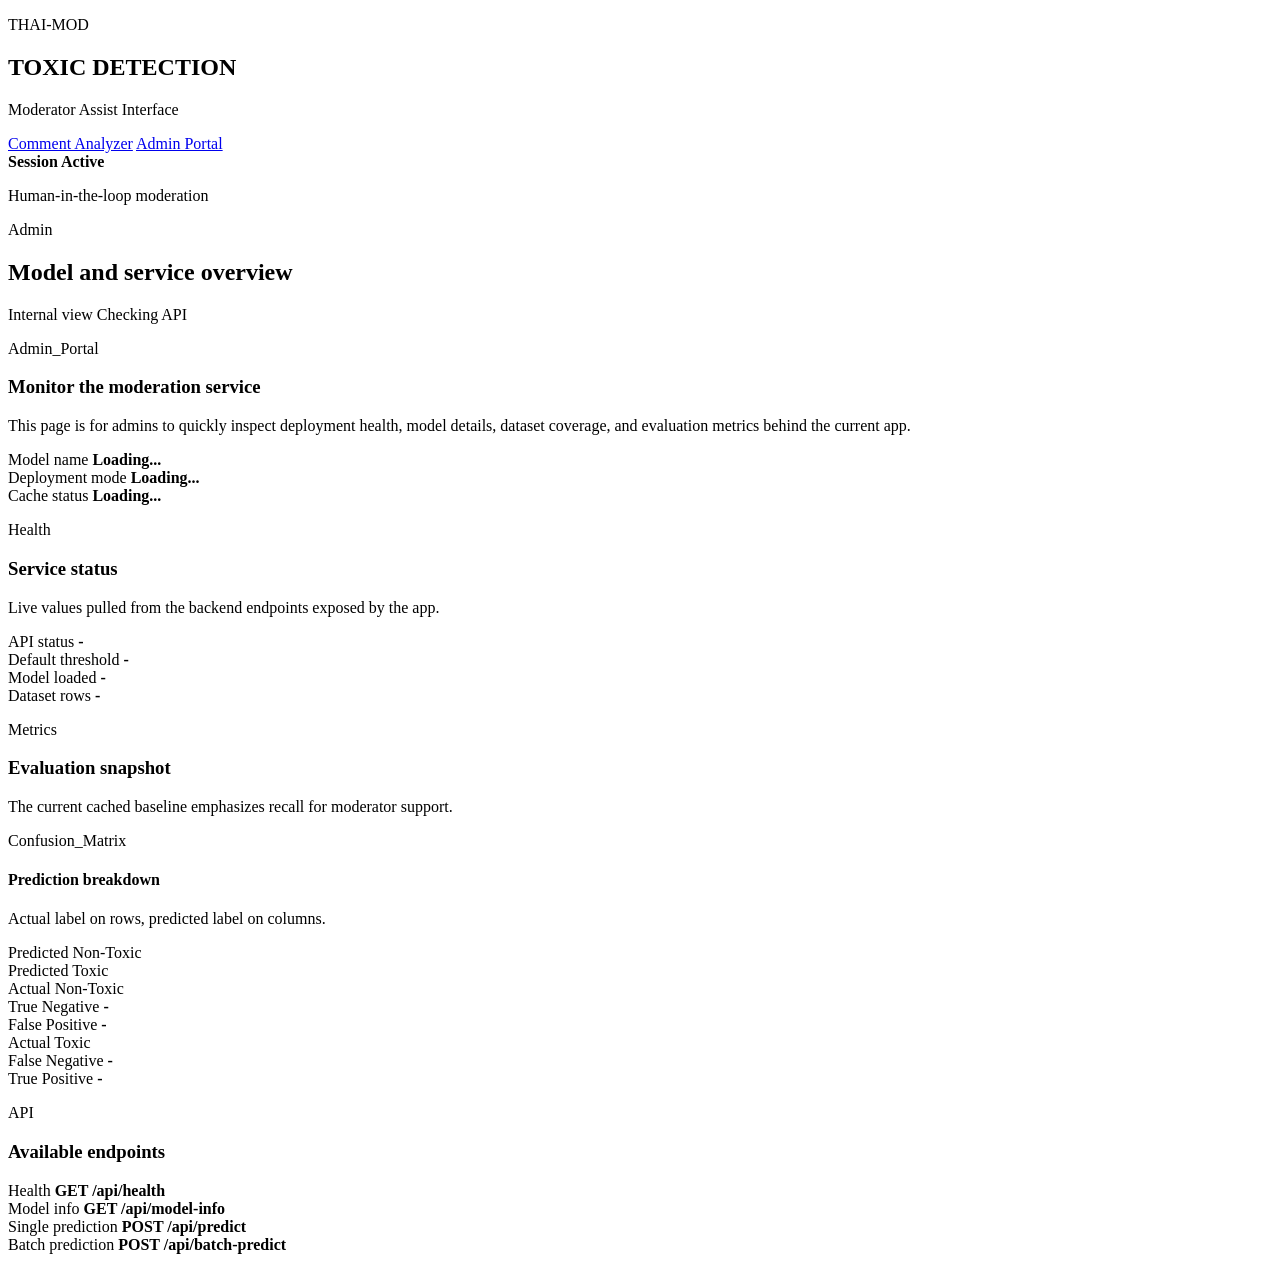
==== src/thai_mod_api/static/admin.html @ 65d950e4 "Refactor code structure for improved readability and maintainability" ====
<!doctype html>
<html lang="en">
  <head>
    <meta charset="utf-8" />
    <meta name="viewport" content="width=device-width, initial-scale=1" />
    <title>THAI-MOD Admin Portal</title>
    <link rel="stylesheet" href="/static/styles.css?v=20260331-1" />
  </head>
  <body class="admin-page">
    <div class="app-shell">
      <aside class="sidebar">
        <div class="sidebar-brand">
          <p class="sidebar-kicker">THAI-MOD</p>
          <h1>TOXIC DETECTION</h1>
          <p class="sidebar-version">Moderator Assist Interface</p>
        </div>

        <nav class="sidebar-nav" aria-label="Main">
          <a class="nav-item" href="/">Comment Analyzer</a>
          <a class="nav-item nav-item-active" href="/admin">Admin Portal</a>
        </nav>

        <div class="sidebar-status">
          <span class="status-dot"></span>
          <div>
            <strong>Session Active</strong>
            <p>Human-in-the-loop moderation</p>
          </div>
        </div>
      </aside>

      <main class="main-shell">
        <header class="topbar">
          <div>
            <p class="topbar-kicker">Admin</p>
            <h2>Model and service overview</h2>
          </div>
          <div class="topbar-badges">
            <span class="pill">Internal view</span>
            <span class="pill pill-highlight" id="adminHealthBadge">Checking API</span>
          </div>
        </header>

        <section class="hero-panel admin-hero-panel">
          <div class="hero-copy">
            <p class="eyebrow">Admin_Portal</p>
            <h3>Monitor the moderation service</h3>
            <p>
              This page is for admins to quickly inspect deployment health, model details,
              dataset coverage, and evaluation metrics behind the current app.
            </p>
          </div>
          <div class="hero-metrics">
            <article class="metric-card">
              <span>Model name</span>
              <strong id="adminModelName">Loading...</strong>
            </article>
            <article class="metric-card">
              <span>Deployment mode</span>
              <strong id="adminDeploymentMode">Loading...</strong>
            </article>
            <article class="metric-card">
              <span>Cache status</span>
              <strong id="adminCacheStatus">Loading...</strong>
            </article>
          </div>
        </section>

        <section class="workspace-grid admin-workspace-grid">
          <article class="panel admin-panel">
            <div class="panel-heading">
              <p class="eyebrow">Health</p>
              <h3>Service status</h3>
              <p class="panel-copy">Live values pulled from the backend endpoints exposed by the app.</p>
            </div>

            <div class="admin-stats-grid">
              <article class="score-card">
                <span>API status</span>
                <strong id="adminStatus">-</strong>
              </article>
              <article class="score-card">
                <span>Default threshold</span>
                <strong id="adminThreshold">-</strong>
              </article>
            </div>

            <div class="micro-grid">
              <article class="micro-card">
                <span class="micro-label">Model loaded</span>
                <strong id="adminLoaded">-</strong>
              </article>
              <article class="micro-card">
                <span class="micro-label">Dataset rows</span>
                <strong id="adminDatasetRows">-</strong>
              </article>
            </div>
          </article>

          <article class="panel admin-panel">
            <div class="panel-heading">
              <p class="eyebrow">Metrics</p>
              <h3>Evaluation snapshot</h3>
              <p class="panel-copy">The current cached baseline emphasizes recall for moderator support.</p>
            </div>

            <div class="confusion-panel">
              <div class="confusion-panel-header">
                <div>
                  <p class="eyebrow">Confusion_Matrix</p>
                  <h4>Prediction breakdown</h4>
                </div>
                <p class="confusion-caption">Actual label on rows, predicted label on columns.</p>
              </div>

              <div class="confusion-matrix" id="confusionMatrix">
                <div class="confusion-corner"></div>
                <div class="confusion-axis-top">Predicted Non-Toxic</div>
                <div class="confusion-axis-top">Predicted Toxic</div>

                <div class="confusion-axis-side">Actual Non-Toxic</div>
                <div class="confusion-cell" id="cm-tn">
                  <span class="confusion-cell-label">True Negative</span>
                  <strong class="confusion-cell-value">-</strong>
                </div>
                <div class="confusion-cell" id="cm-fp">
                  <span class="confusion-cell-label">False Positive</span>
                  <strong class="confusion-cell-value">-</strong>
                </div>

                <div class="confusion-axis-side">Actual Toxic</div>
                <div class="confusion-cell" id="cm-fn">
                  <span class="confusion-cell-label">False Negative</span>
                  <strong class="confusion-cell-value">-</strong>
                </div>
                <div class="confusion-cell" id="cm-tp">
                  <span class="confusion-cell-label">True Positive</span>
                  <strong class="confusion-cell-value">-</strong>
                </div>
              </div>
            </div>

            <div class="admin-metrics-list" id="adminMetricsList"></div>
          </article>
        </section>

        <section class="stream-panel panel admin-panel">
          <div class="panel-heading">
            <p class="eyebrow">API</p>
            <h3>Available endpoints</h3>
          </div>

          <div class="admin-endpoints">
            <div class="system-item">
              <span>Health</span>
              <strong>GET /api/health</strong>
            </div>
            <div class="system-item">
              <span>Model info</span>
              <strong>GET /api/model-info</strong>
            </div>
            <div class="system-item">
              <span>Single prediction</span>
              <strong>POST /api/predict</strong>
            </div>
            <div class="system-item">
              <span>Batch prediction</span>
              <strong>POST /api/batch-predict</strong>
            </div>
          </div>
        </section>
      </main>
    </div>

    <script src="/static/admin.js?v=20260331-1"></script>
  </body>
</html>
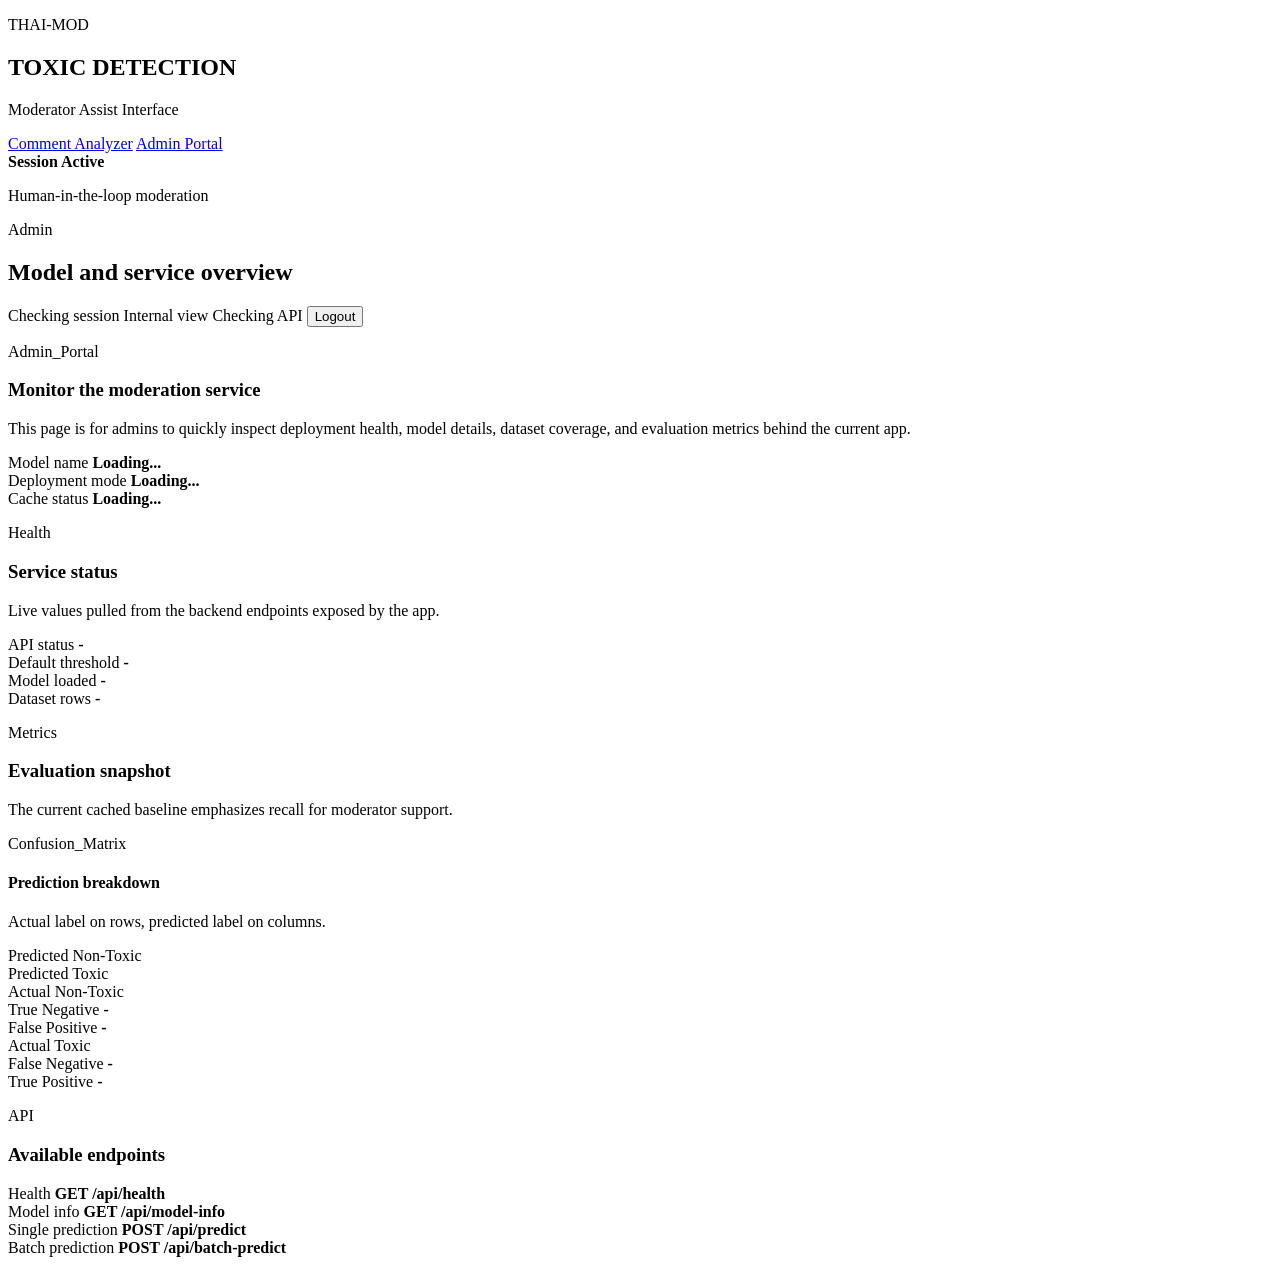
==== commit ea624aaf: "Implement demo-friendly authentication and access control for moderator workflow" ====
--- a/src/thai_mod_api/static/admin.html
+++ b/src/thai_mod_api/static/admin.html
@@ -36,8 +36,10 @@
             <h2>Model and service overview</h2>
           </div>
           <div class="topbar-badges">
+            <span class="pill" id="adminUserBadge">Checking session</span>
             <span class="pill">Internal view</span>
             <span class="pill pill-highlight" id="adminHealthBadge">Checking API</span>
+            <button class="ghost-button auth-logout-button" id="logoutButton" type="button">Logout</button>
           </div>
         </header>
 
@@ -172,6 +174,6 @@
       </main>
     </div>
 
-    <script src="/static/admin.js?v=20260331-1"></script>
+    <script src="/static/admin.js?v=20260404-1"></script>
   </body>
 </html>
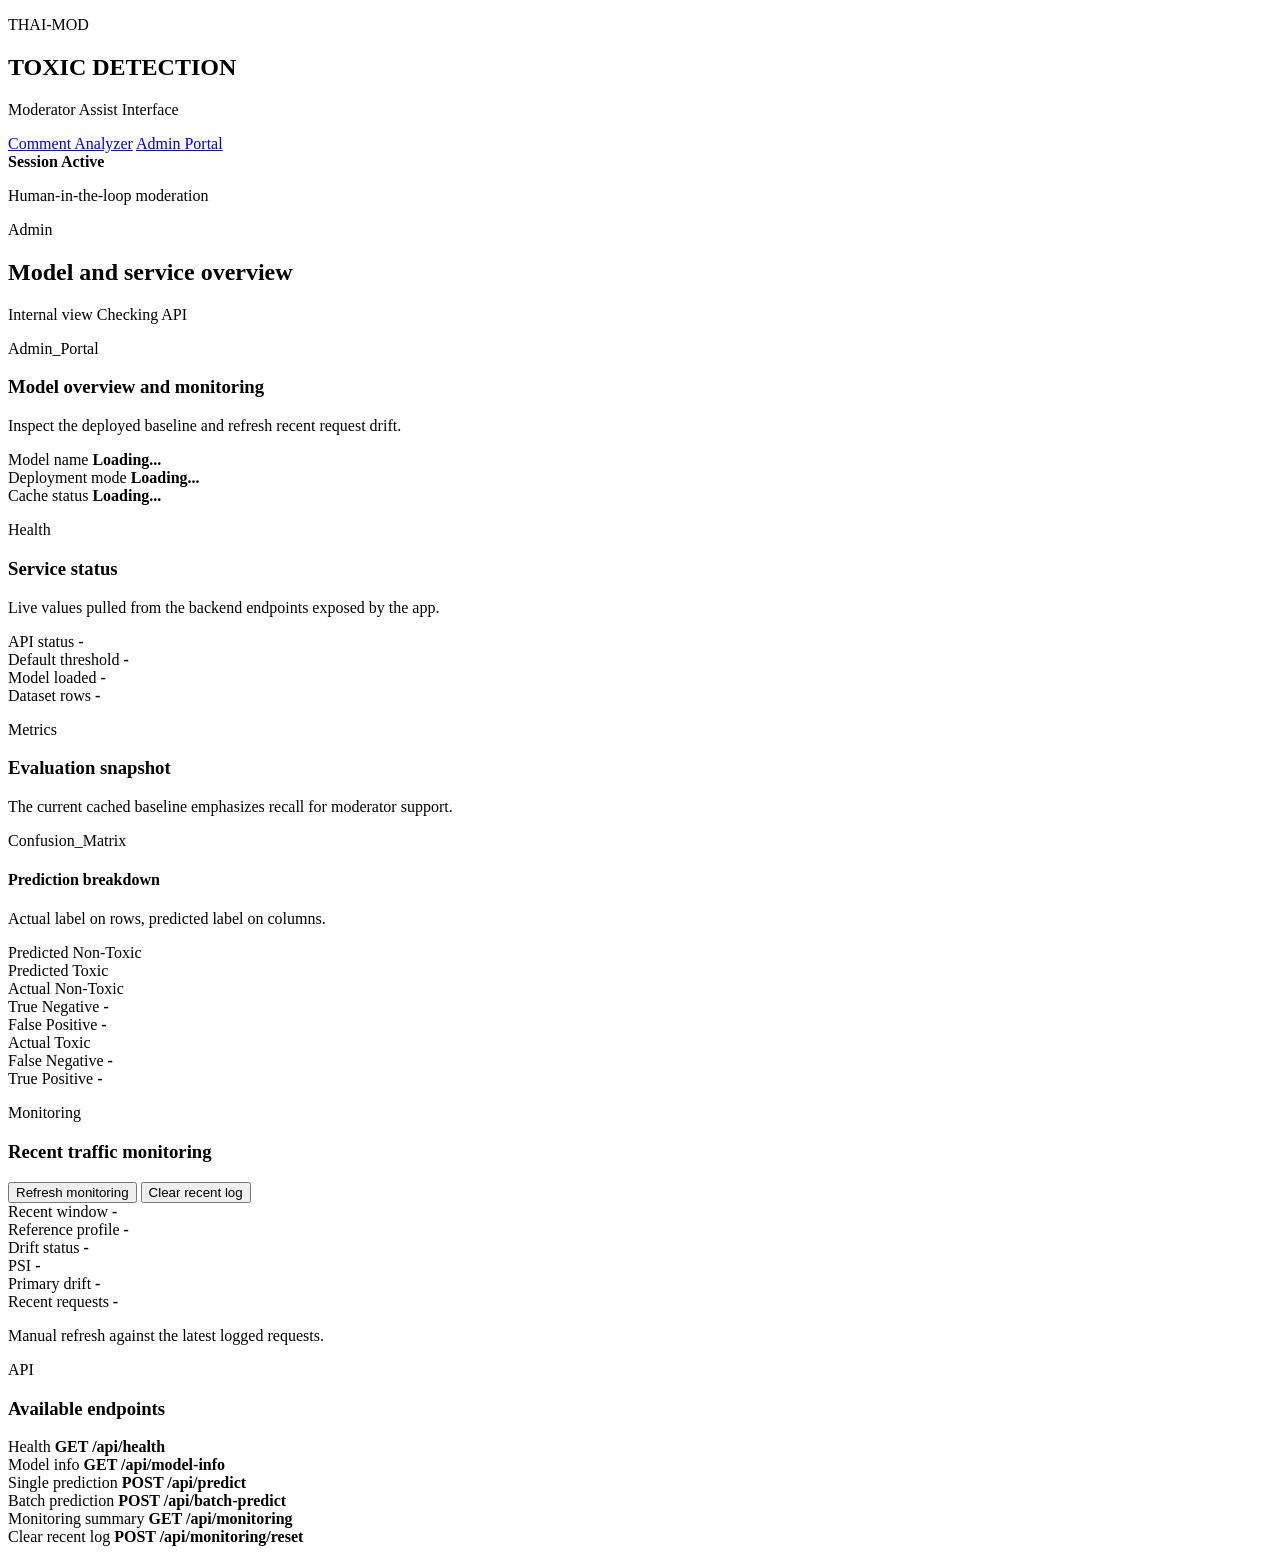
==== commit 2e575e6a: "Add monitoring and drift workflow" ====
--- a/src/thai_mod_api/static/admin.html
+++ b/src/thai_mod_api/static/admin.html
@@ -4,7 +4,7 @@
     <meta charset="utf-8" />
     <meta name="viewport" content="width=device-width, initial-scale=1" />
     <title>THAI-MOD Admin Portal</title>
-    <link rel="stylesheet" href="/static/styles.css?v=20260331-1" />
+    <link rel="stylesheet" href="/static/styles.css?v=20260406-5" />
   </head>
   <body class="admin-page">
     <div class="app-shell">
@@ -36,21 +36,16 @@
             <h2>Model and service overview</h2>
           </div>
           <div class="topbar-badges">
-            <span class="pill" id="adminUserBadge">Checking session</span>
             <span class="pill">Internal view</span>
             <span class="pill pill-highlight" id="adminHealthBadge">Checking API</span>
-            <button class="ghost-button auth-logout-button" id="logoutButton" type="button">Logout</button>
           </div>
         </header>
 
         <section class="hero-panel admin-hero-panel">
           <div class="hero-copy">
             <p class="eyebrow">Admin_Portal</p>
-            <h3>Monitor the moderation service</h3>
-            <p>
-              This page is for admins to quickly inspect deployment health, model details,
-              dataset coverage, and evaluation metrics behind the current app.
-            </p>
+            <h3>Model overview and monitoring</h3>
+            <p>Inspect the deployed baseline and refresh recent request drift.</p>
           </div>
           <div class="hero-metrics">
             <article class="metric-card">
@@ -148,6 +143,60 @@
 
         <section class="stream-panel panel admin-panel">
           <div class="panel-heading">
+            <p class="eyebrow">Monitoring</p>
+            <h3>Recent traffic monitoring</h3>
+          </div>
+
+          <div class="monitoring-toolbar">
+            <div class="monitoring-controls">
+              <button type="button" class="monitoring-control-button" id="refreshMonitoringButton">
+                Refresh monitoring
+              </button>
+              <button type="button" class="monitoring-control-button monitoring-control-button-muted" id="clearMonitoringLogButton">
+                Clear recent log
+              </button>
+            </div>
+            <div class="monitoring-toolbar-meta">
+              <div class="monitoring-window-meta">
+                <span class="micro-label">Recent window</span>
+                <strong id="monitoringWindowSize">-</strong>
+              </div>
+              <div class="monitoring-window-meta">
+                <span class="micro-label">Reference profile</span>
+                <strong id="monitoringReferenceInfo">-</strong>
+              </div>
+            </div>
+          </div>
+
+          <div class="admin-stats-grid">
+            <article class="score-card">
+              <span>Drift status</span>
+              <strong id="monitoringStatus" class="monitoring-emphasis">-</strong>
+            </article>
+            <article class="score-card">
+              <span>PSI</span>
+              <strong id="monitoringPsi" class="monitoring-emphasis">-</strong>
+            </article>
+          </div>
+
+          <div class="micro-grid">
+            <article class="micro-card">
+              <span class="micro-label">Primary drift</span>
+              <strong id="monitoringPrimaryFeature">-</strong>
+            </article>
+            <article class="micro-card">
+              <span class="micro-label">Recent requests</span>
+              <strong id="monitoringRecentCount">-</strong>
+            </article>
+          </div>
+
+          <div class="admin-endpoints" id="monitoringMetricsGrid"></div>
+          <div class="admin-endpoints" id="monitoringLanguageMixGrid"></div>
+          <p class="monitoring-footnote" id="monitoringGeneratedAt">Manual refresh against the latest logged requests.</p>
+        </section>
+
+        <section class="stream-panel panel admin-panel">
+          <div class="panel-heading">
             <p class="eyebrow">API</p>
             <h3>Available endpoints</h3>
           </div>
@@ -169,11 +218,19 @@
               <span>Batch prediction</span>
               <strong>POST /api/batch-predict</strong>
             </div>
+            <div class="system-item">
+              <span>Monitoring summary</span>
+              <strong>GET /api/monitoring</strong>
+            </div>
+            <div class="system-item">
+              <span>Clear recent log</span>
+              <strong>POST /api/monitoring/reset</strong>
+            </div>
           </div>
         </section>
       </main>
     </div>
 
-    <script src="/static/admin.js?v=20260404-1"></script>
+    <script src="/static/admin.js?v=20260406-5"></script>
   </body>
 </html>
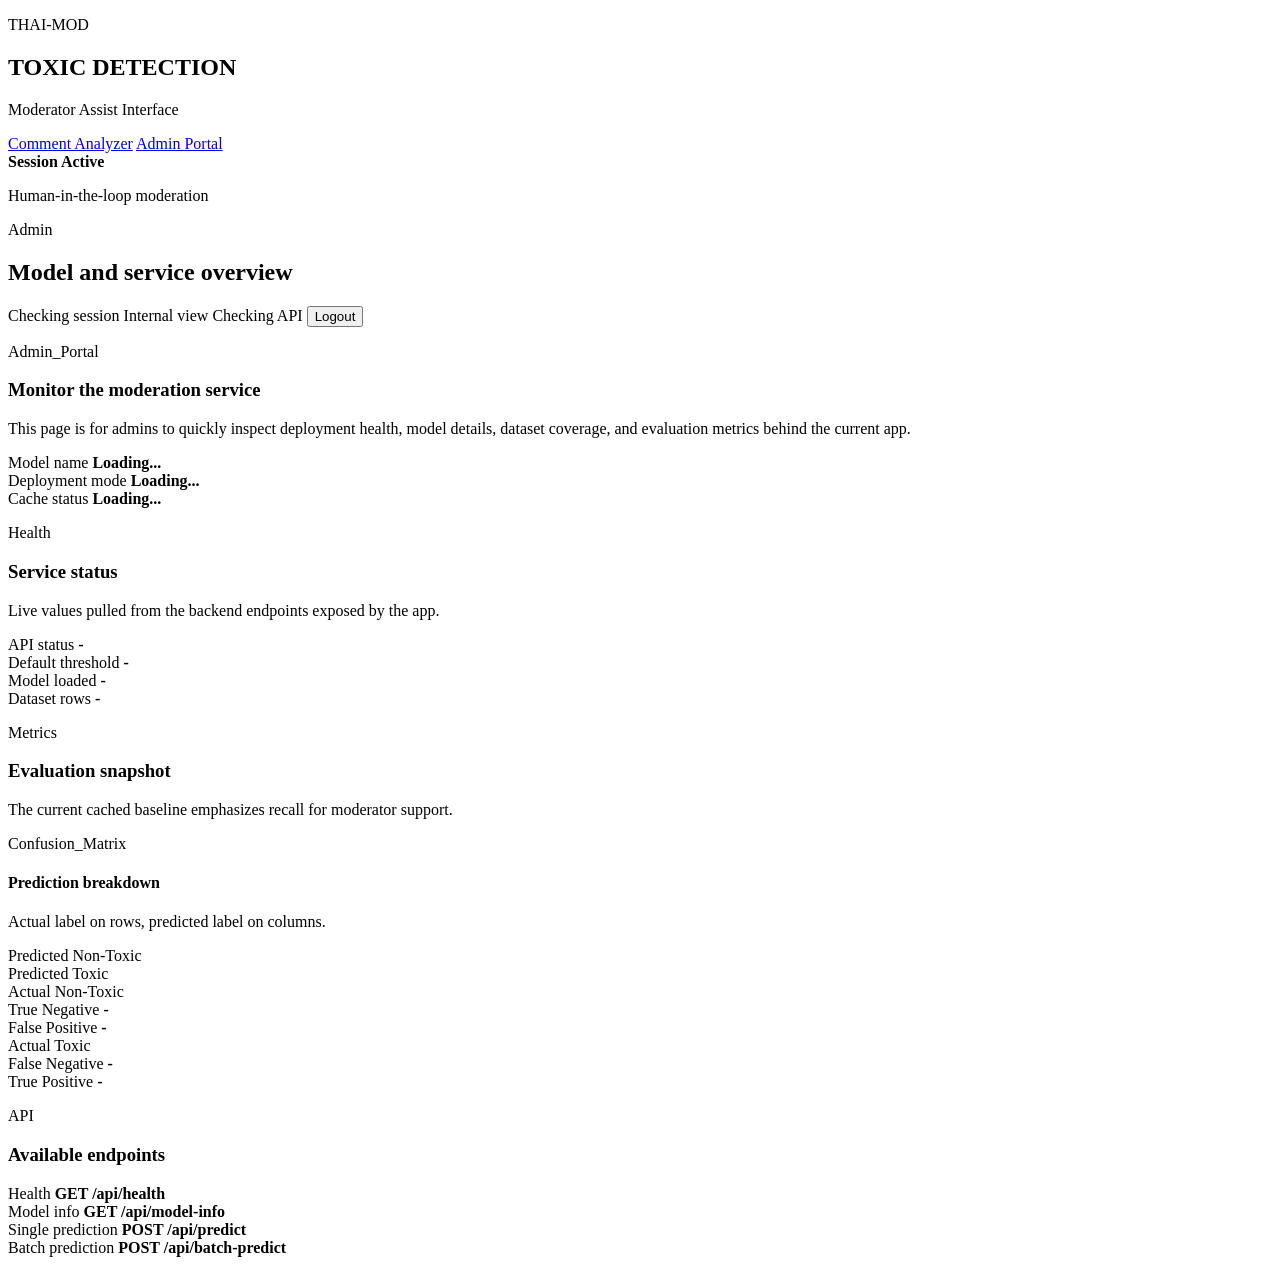
==== commit 34056f75: "feat: enforce required authentication environment variables and improve dotenv loading" ====
--- a/src/thai_mod_api/static/admin.html
+++ b/src/thai_mod_api/static/admin.html
@@ -4,7 +4,7 @@
     <meta charset="utf-8" />
     <meta name="viewport" content="width=device-width, initial-scale=1" />
     <title>THAI-MOD Admin Portal</title>
-    <link rel="stylesheet" href="/static/styles.css?v=20260406-5" />
+    <link rel="stylesheet" href="/static/styles.css?v=20260404-1" />
   </head>
   <body class="admin-page">
     <div class="app-shell">
@@ -36,16 +36,21 @@
             <h2>Model and service overview</h2>
           </div>
           <div class="topbar-badges">
+            <span class="pill" id="adminUserBadge">Checking session</span>
             <span class="pill">Internal view</span>
             <span class="pill pill-highlight" id="adminHealthBadge">Checking API</span>
+            <button class="ghost-button auth-logout-button" id="logoutButton" type="button">Logout</button>
           </div>
         </header>
 
         <section class="hero-panel admin-hero-panel">
           <div class="hero-copy">
             <p class="eyebrow">Admin_Portal</p>
-            <h3>Model overview and monitoring</h3>
-            <p>Inspect the deployed baseline and refresh recent request drift.</p>
+            <h3>Monitor the moderation service</h3>
+            <p>
+              This page is for admins to quickly inspect deployment health, model details,
+              dataset coverage, and evaluation metrics behind the current app.
+            </p>
           </div>
           <div class="hero-metrics">
             <article class="metric-card">
@@ -143,60 +148,6 @@
 
         <section class="stream-panel panel admin-panel">
           <div class="panel-heading">
-            <p class="eyebrow">Monitoring</p>
-            <h3>Recent traffic monitoring</h3>
-          </div>
-
-          <div class="monitoring-toolbar">
-            <div class="monitoring-controls">
-              <button type="button" class="monitoring-control-button" id="refreshMonitoringButton">
-                Refresh monitoring
-              </button>
-              <button type="button" class="monitoring-control-button monitoring-control-button-muted" id="clearMonitoringLogButton">
-                Clear recent log
-              </button>
-            </div>
-            <div class="monitoring-toolbar-meta">
-              <div class="monitoring-window-meta">
-                <span class="micro-label">Recent window</span>
-                <strong id="monitoringWindowSize">-</strong>
-              </div>
-              <div class="monitoring-window-meta">
-                <span class="micro-label">Reference profile</span>
-                <strong id="monitoringReferenceInfo">-</strong>
-              </div>
-            </div>
-          </div>
-
-          <div class="admin-stats-grid">
-            <article class="score-card">
-              <span>Drift status</span>
-              <strong id="monitoringStatus" class="monitoring-emphasis">-</strong>
-            </article>
-            <article class="score-card">
-              <span>PSI</span>
-              <strong id="monitoringPsi" class="monitoring-emphasis">-</strong>
-            </article>
-          </div>
-
-          <div class="micro-grid">
-            <article class="micro-card">
-              <span class="micro-label">Primary drift</span>
-              <strong id="monitoringPrimaryFeature">-</strong>
-            </article>
-            <article class="micro-card">
-              <span class="micro-label">Recent requests</span>
-              <strong id="monitoringRecentCount">-</strong>
-            </article>
-          </div>
-
-          <div class="admin-endpoints" id="monitoringMetricsGrid"></div>
-          <div class="admin-endpoints" id="monitoringLanguageMixGrid"></div>
-          <p class="monitoring-footnote" id="monitoringGeneratedAt">Manual refresh against the latest logged requests.</p>
-        </section>
-
-        <section class="stream-panel panel admin-panel">
-          <div class="panel-heading">
             <p class="eyebrow">API</p>
             <h3>Available endpoints</h3>
           </div>
@@ -218,19 +169,11 @@
               <span>Batch prediction</span>
               <strong>POST /api/batch-predict</strong>
             </div>
-            <div class="system-item">
-              <span>Monitoring summary</span>
-              <strong>GET /api/monitoring</strong>
-            </div>
-            <div class="system-item">
-              <span>Clear recent log</span>
-              <strong>POST /api/monitoring/reset</strong>
-            </div>
           </div>
         </section>
       </main>
     </div>
 
-    <script src="/static/admin.js?v=20260406-5"></script>
+    <script src="/static/admin.js?v=20260404-1"></script>
   </body>
 </html>
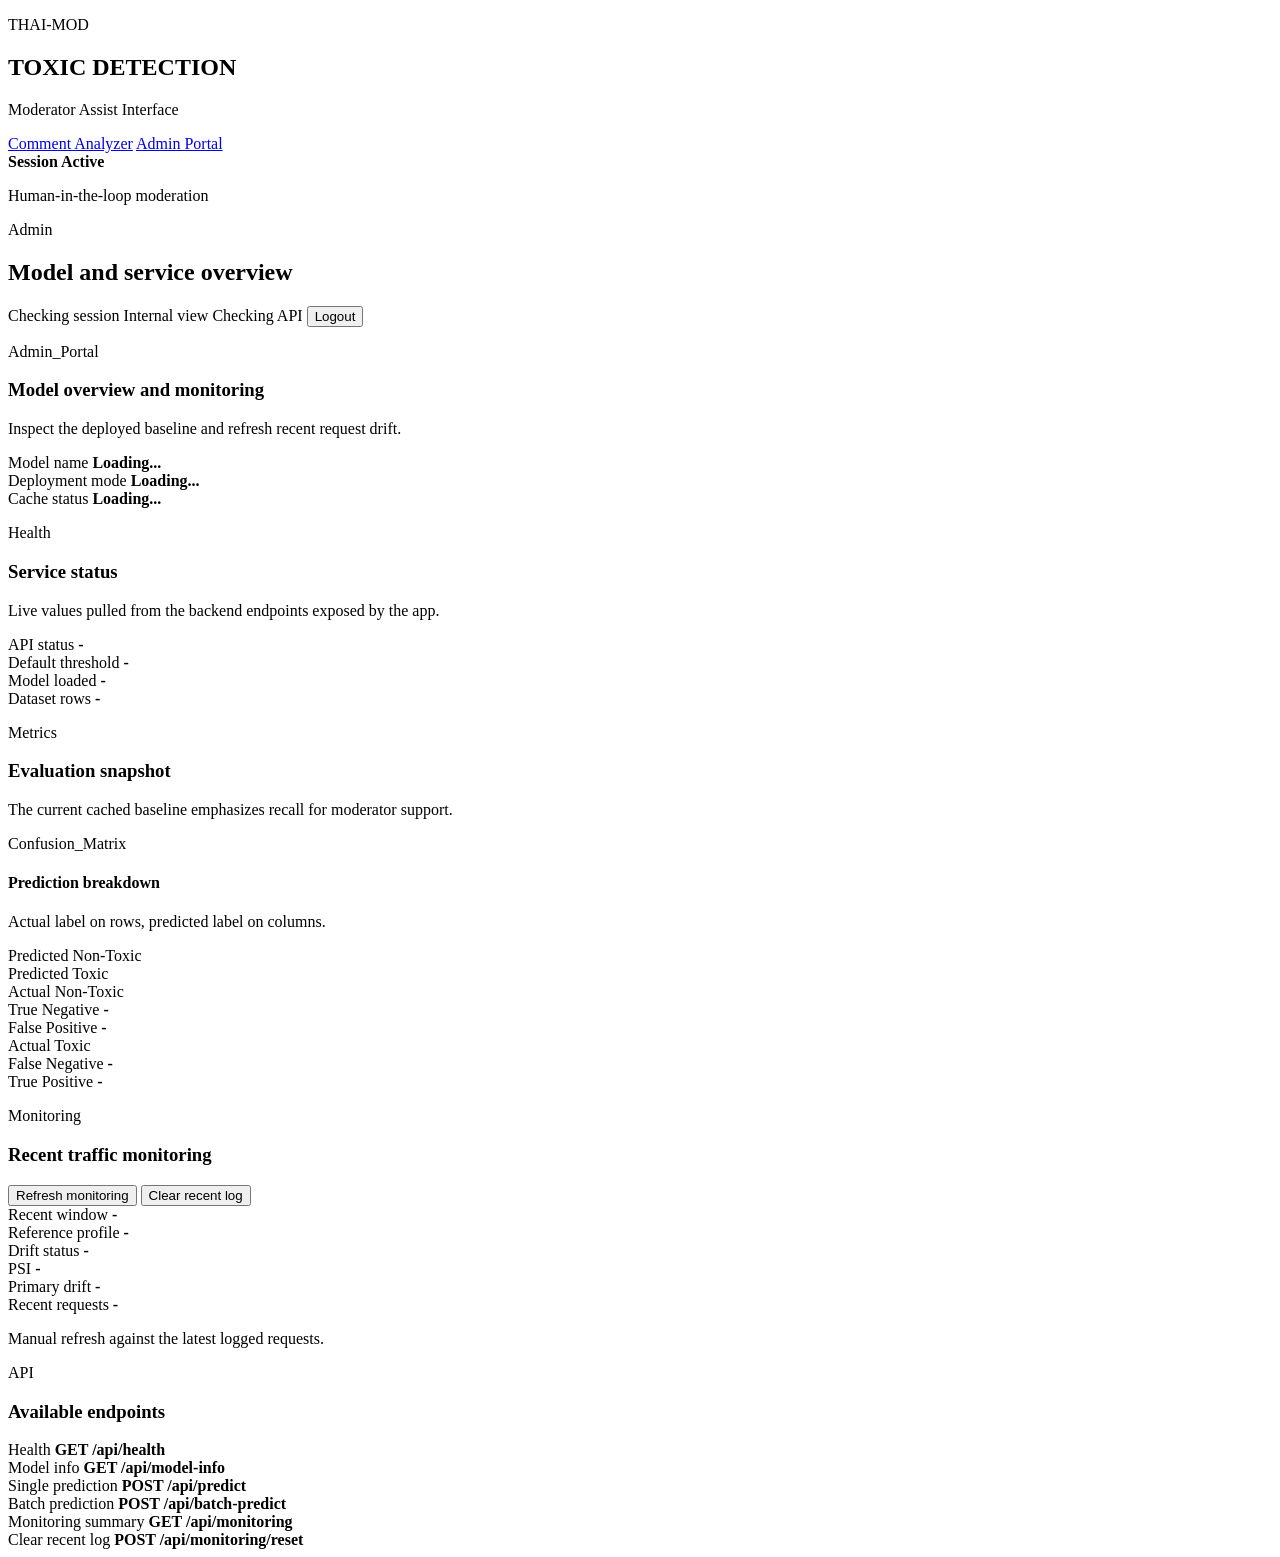
==== commit d1097ca8: "Merge remote-tracking branch 'origin/main' into feature/monitoring-drift" ====
--- a/src/thai_mod_api/static/admin.html
+++ b/src/thai_mod_api/static/admin.html
@@ -4,7 +4,7 @@
     <meta charset="utf-8" />
     <meta name="viewport" content="width=device-width, initial-scale=1" />
     <title>THAI-MOD Admin Portal</title>
-    <link rel="stylesheet" href="/static/styles.css?v=20260404-1" />
+    <link rel="stylesheet" href="/static/styles.css?v=20260406-5" />
   </head>
   <body class="admin-page">
     <div class="app-shell">
@@ -46,11 +46,8 @@
         <section class="hero-panel admin-hero-panel">
           <div class="hero-copy">
             <p class="eyebrow">Admin_Portal</p>
-            <h3>Monitor the moderation service</h3>
-            <p>
-              This page is for admins to quickly inspect deployment health, model details,
-              dataset coverage, and evaluation metrics behind the current app.
-            </p>
+            <h3>Model overview and monitoring</h3>
+            <p>Inspect the deployed baseline and refresh recent request drift.</p>
           </div>
           <div class="hero-metrics">
             <article class="metric-card">
@@ -148,6 +145,60 @@
 
         <section class="stream-panel panel admin-panel">
           <div class="panel-heading">
+            <p class="eyebrow">Monitoring</p>
+            <h3>Recent traffic monitoring</h3>
+          </div>
+
+          <div class="monitoring-toolbar">
+            <div class="monitoring-controls">
+              <button type="button" class="monitoring-control-button" id="refreshMonitoringButton">
+                Refresh monitoring
+              </button>
+              <button type="button" class="monitoring-control-button monitoring-control-button-muted" id="clearMonitoringLogButton">
+                Clear recent log
+              </button>
+            </div>
+            <div class="monitoring-toolbar-meta">
+              <div class="monitoring-window-meta">
+                <span class="micro-label">Recent window</span>
+                <strong id="monitoringWindowSize">-</strong>
+              </div>
+              <div class="monitoring-window-meta">
+                <span class="micro-label">Reference profile</span>
+                <strong id="monitoringReferenceInfo">-</strong>
+              </div>
+            </div>
+          </div>
+
+          <div class="admin-stats-grid">
+            <article class="score-card">
+              <span>Drift status</span>
+              <strong id="monitoringStatus" class="monitoring-emphasis">-</strong>
+            </article>
+            <article class="score-card">
+              <span>PSI</span>
+              <strong id="monitoringPsi" class="monitoring-emphasis">-</strong>
+            </article>
+          </div>
+
+          <div class="micro-grid">
+            <article class="micro-card">
+              <span class="micro-label">Primary drift</span>
+              <strong id="monitoringPrimaryFeature">-</strong>
+            </article>
+            <article class="micro-card">
+              <span class="micro-label">Recent requests</span>
+              <strong id="monitoringRecentCount">-</strong>
+            </article>
+          </div>
+
+          <div class="admin-endpoints" id="monitoringMetricsGrid"></div>
+          <div class="admin-endpoints" id="monitoringLanguageMixGrid"></div>
+          <p class="monitoring-footnote" id="monitoringGeneratedAt">Manual refresh against the latest logged requests.</p>
+        </section>
+
+        <section class="stream-panel panel admin-panel">
+          <div class="panel-heading">
             <p class="eyebrow">API</p>
             <h3>Available endpoints</h3>
           </div>
@@ -169,11 +220,19 @@
               <span>Batch prediction</span>
               <strong>POST /api/batch-predict</strong>
             </div>
+            <div class="system-item">
+              <span>Monitoring summary</span>
+              <strong>GET /api/monitoring</strong>
+            </div>
+            <div class="system-item">
+              <span>Clear recent log</span>
+              <strong>POST /api/monitoring/reset</strong>
+            </div>
           </div>
         </section>
       </main>
     </div>
 
-    <script src="/static/admin.js?v=20260404-1"></script>
+    <script src="/static/admin.js?v=20260406-5"></script>
   </body>
 </html>
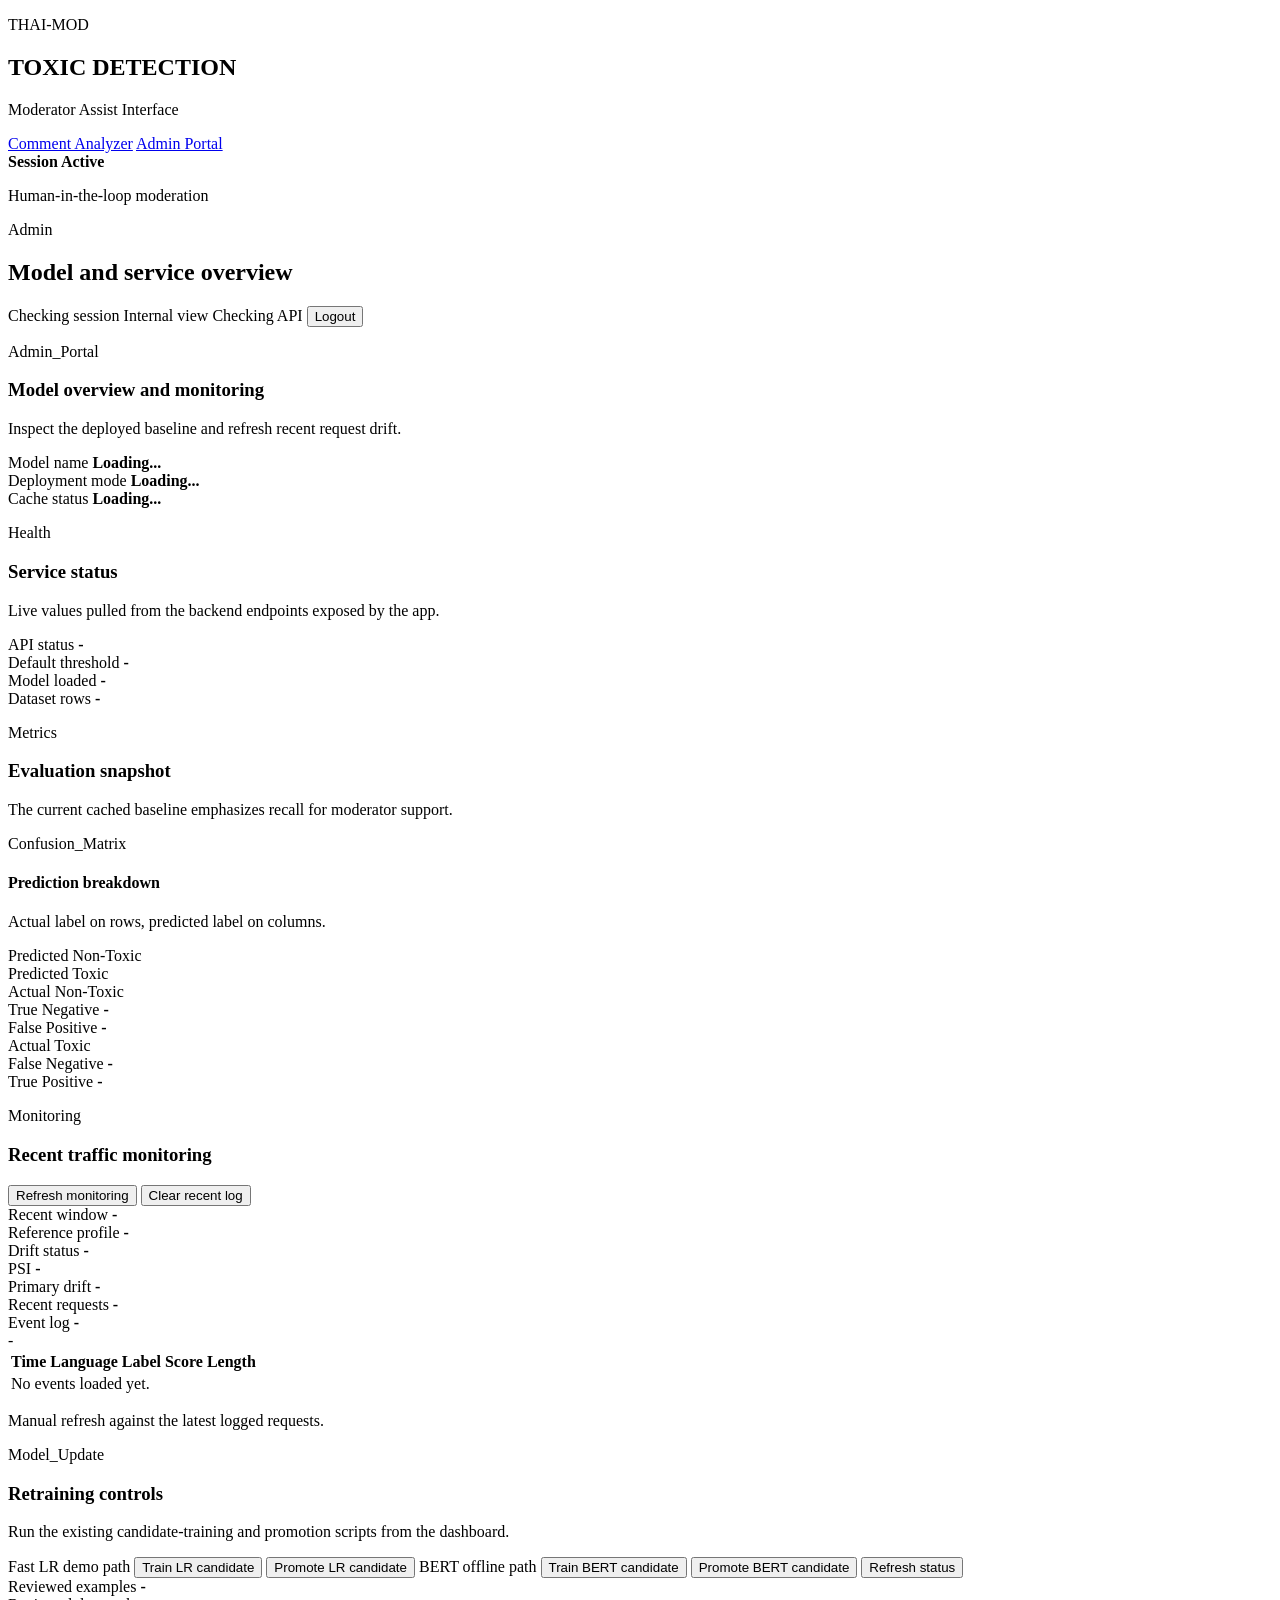
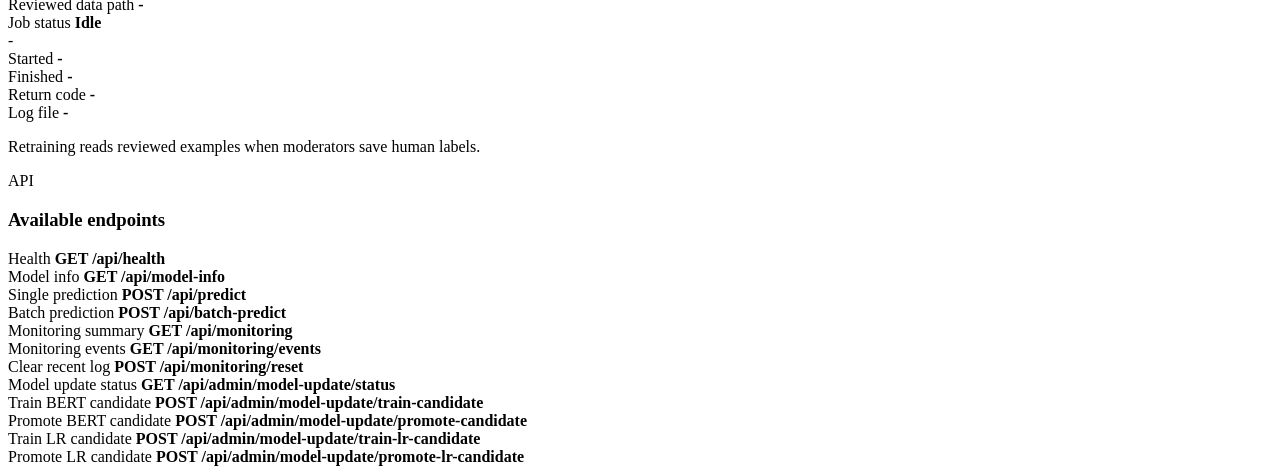
==== commit eb4e6dc0: "feat: Enhance monitoring and review functionalities - Added request_id to the RecentRequestMonitor e" ====
--- a/src/thai_mod_api/static/admin.html
+++ b/src/thai_mod_api/static/admin.html
@@ -4,7 +4,7 @@
     <meta charset="utf-8" />
     <meta name="viewport" content="width=device-width, initial-scale=1" />
     <title>THAI-MOD Admin Portal</title>
-    <link rel="stylesheet" href="/static/styles.css?v=20260406-5" />
+    <link rel="stylesheet" href="/static/styles.css?v=20260418-2" />
   </head>
   <body class="admin-page">
     <div class="app-shell">
@@ -192,9 +192,111 @@
             </article>
           </div>
 
-          <div class="admin-endpoints" id="monitoringMetricsGrid"></div>
-          <div class="admin-endpoints" id="monitoringLanguageMixGrid"></div>
+          <div class="admin-endpoints monitoring-details-grid" id="monitoringDetailsGrid"></div>
+          <div class="monitoring-log-panel">
+            <div class="monitoring-log-heading">
+              <div>
+                <span class="micro-label">Event log</span>
+                <strong id="monitoringLogPath">-</strong>
+              </div>
+              <span id="monitoringLogCount">-</span>
+            </div>
+            <div class="monitoring-log-table-wrap">
+              <table class="monitoring-log-table">
+                <thead>
+                  <tr>
+                    <th>Time</th>
+                    <th>Language</th>
+                    <th>Label</th>
+                    <th>Score</th>
+                    <th>Length</th>
+                  </tr>
+                </thead>
+                <tbody id="monitoringEventsTable">
+                  <tr>
+                    <td colspan="5">No events loaded yet.</td>
+                  </tr>
+                </tbody>
+              </table>
+            </div>
+          </div>
           <p class="monitoring-footnote" id="monitoringGeneratedAt">Manual refresh against the latest logged requests.</p>
+        </section>
+
+        <section class="stream-panel panel admin-panel">
+          <div class="panel-heading">
+            <p class="eyebrow">Model_Update</p>
+            <h3>Retraining controls</h3>
+            <p class="panel-copy">
+              Run the existing candidate-training and promotion scripts from the dashboard.
+            </p>
+          </div>
+
+          <div class="model-update-layout">
+            <div class="model-update-actions">
+              <span class="model-update-group-label">Fast LR demo path</span>
+              <button type="button" class="monitoring-control-button" id="trainLrCandidateButton">
+                Train LR candidate
+              </button>
+              <button type="button" class="monitoring-control-button monitoring-control-button-muted" id="promoteLrCandidateButton">
+                Promote LR candidate
+              </button>
+              <span class="model-update-group-label">BERT offline path</span>
+              <button type="button" class="monitoring-control-button" id="trainCandidateButton">
+                Train BERT candidate
+              </button>
+              <button type="button" class="monitoring-control-button monitoring-control-button-muted" id="promoteCandidateButton">
+                Promote BERT candidate
+              </button>
+              <button type="button" class="monitoring-control-button monitoring-control-button-muted" id="refreshModelUpdateButton">
+                Refresh status
+              </button>
+            </div>
+
+            <div class="model-update-status">
+              <div class="reviewed-summary-grid">
+                <div class="system-item">
+                  <span>Reviewed examples</span>
+                  <strong id="reviewedExamplesCount">-</strong>
+                </div>
+                <div class="system-item">
+                  <span>Reviewed data path</span>
+                  <strong id="reviewedExamplesPath">-</strong>
+                </div>
+              </div>
+
+              <div class="model-update-status-head">
+                <div>
+                  <span class="micro-label">Job status</span>
+                  <strong id="modelUpdateStatus">Idle</strong>
+                </div>
+                <span id="modelUpdateKind">-</span>
+              </div>
+
+              <div class="admin-endpoints model-update-meta">
+                <div class="system-item">
+                  <span>Started</span>
+                  <strong id="modelUpdateStarted">-</strong>
+                </div>
+                <div class="system-item">
+                  <span>Finished</span>
+                  <strong id="modelUpdateFinished">-</strong>
+                </div>
+                <div class="system-item">
+                  <span>Return code</span>
+                  <strong id="modelUpdateReturnCode">-</strong>
+                </div>
+                <div class="system-item">
+                  <span>Log file</span>
+                  <strong id="modelUpdateLogPath">-</strong>
+                </div>
+              </div>
+
+              <p class="monitoring-footnote" id="modelUpdateMessage">
+                Retraining reads reviewed examples when moderators save human labels.
+              </p>
+            </div>
+          </div>
         </section>
 
         <section class="stream-panel panel admin-panel">
@@ -225,14 +327,38 @@
               <strong>GET /api/monitoring</strong>
             </div>
             <div class="system-item">
+              <span>Monitoring events</span>
+              <strong>GET /api/monitoring/events</strong>
+            </div>
+            <div class="system-item">
               <span>Clear recent log</span>
               <strong>POST /api/monitoring/reset</strong>
             </div>
+            <div class="system-item">
+              <span>Model update status</span>
+              <strong>GET /api/admin/model-update/status</strong>
+            </div>
+            <div class="system-item">
+              <span>Train BERT candidate</span>
+              <strong>POST /api/admin/model-update/train-candidate</strong>
+            </div>
+            <div class="system-item">
+              <span>Promote BERT candidate</span>
+              <strong>POST /api/admin/model-update/promote-candidate</strong>
+            </div>
+            <div class="system-item">
+              <span>Train LR candidate</span>
+              <strong>POST /api/admin/model-update/train-lr-candidate</strong>
+            </div>
+            <div class="system-item">
+              <span>Promote LR candidate</span>
+              <strong>POST /api/admin/model-update/promote-lr-candidate</strong>
+            </div>
           </div>
         </section>
       </main>
     </div>
 
-    <script src="/static/admin.js?v=20260406-5"></script>
+    <script src="/static/admin.js?v=20260418-2"></script>
   </body>
 </html>
